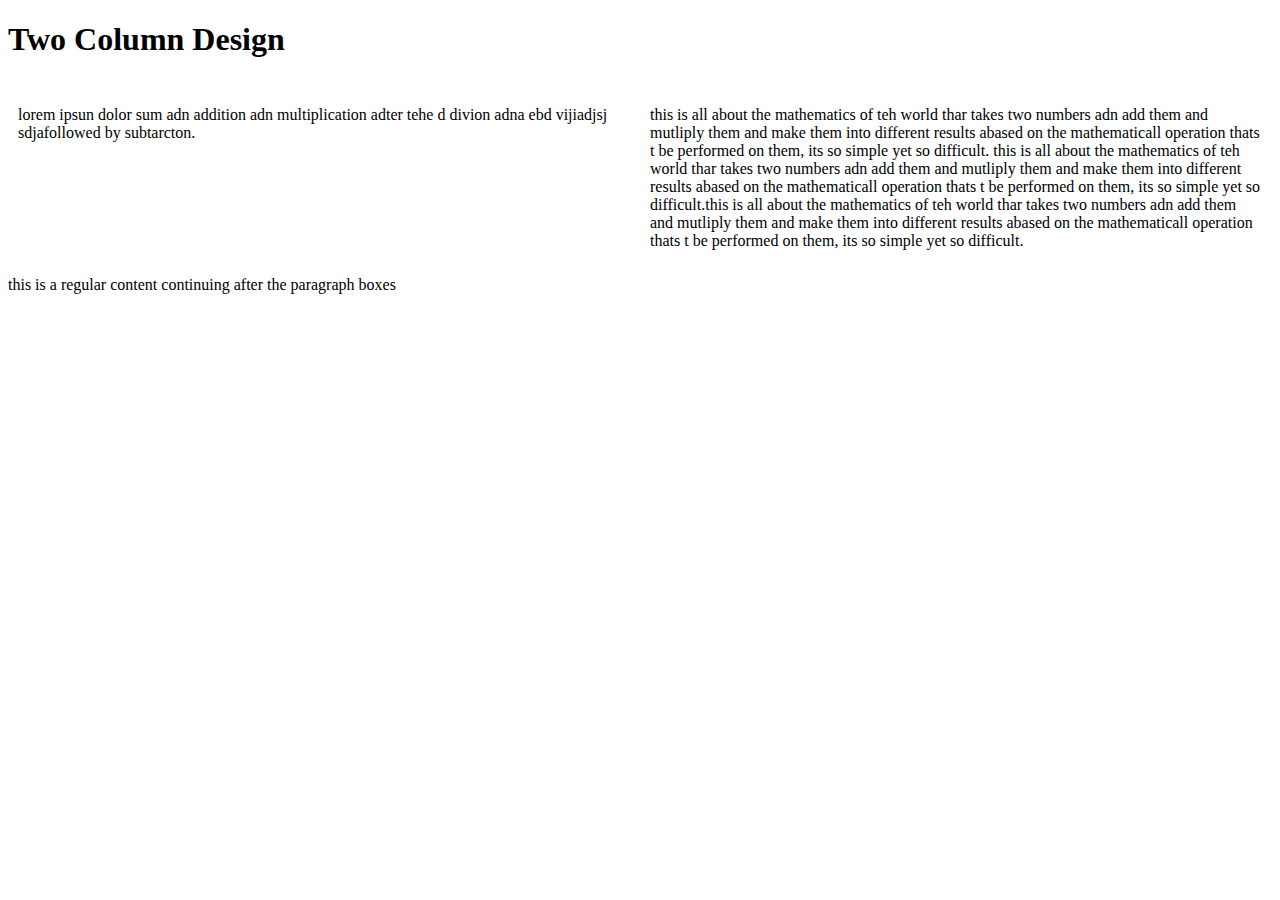
==== site/twoColumnLayout.html @ b9e9820e "save all practise files" ====
<!DOCTYPE html>
<html>
<head>
	<title>
		Two column Layout
	</title>
	<style >
		*{
			box-sizing: 	border-box;	
		}
		div{
			//background-color: 	#00FFFF;
		}
		p{
			width: 	50%;
			//border: 1px solid black;
			float:left;
			padding: 	10px;
		}
		#p1{
			//background-color: 	#A52A2A;

		}
		#p2{
			//background-color: 	#DEB887;
		}
		section{
			clear: 	left;
		}
	</style>
</head>
<body>
	<h1>Two Column Design</h1>
	<div>
		<p id ="p1">lorem ipsun dolor sum adn addition adn multiplication adter tehe d divion adna ebd vijiadjsj sdjafollowed by subtarcton.</p>
		<p id ="p2">this is all about the mathematics of teh  world thar takes two numbers adn add them and mutliply them and make them into different results abased on the mathematicall operation thats t be performed on them, its so simple yet so difficult.
			this is all about the mathematics of teh  world thar takes two numbers adn add them and mutliply them and make them into different results abased on the mathematicall operation thats t be performed on them, its so simple yet so difficult.this is all about the mathematics of teh  world thar takes two numbers adn add them and mutliply them and make them into different results abased on the mathematicall operation thats t be performed on them, its so simple yet so difficult.
		</p>
		<section>this is a regular content continuing after the paragraph boxes	</section>
	</div>

</body>
</html>
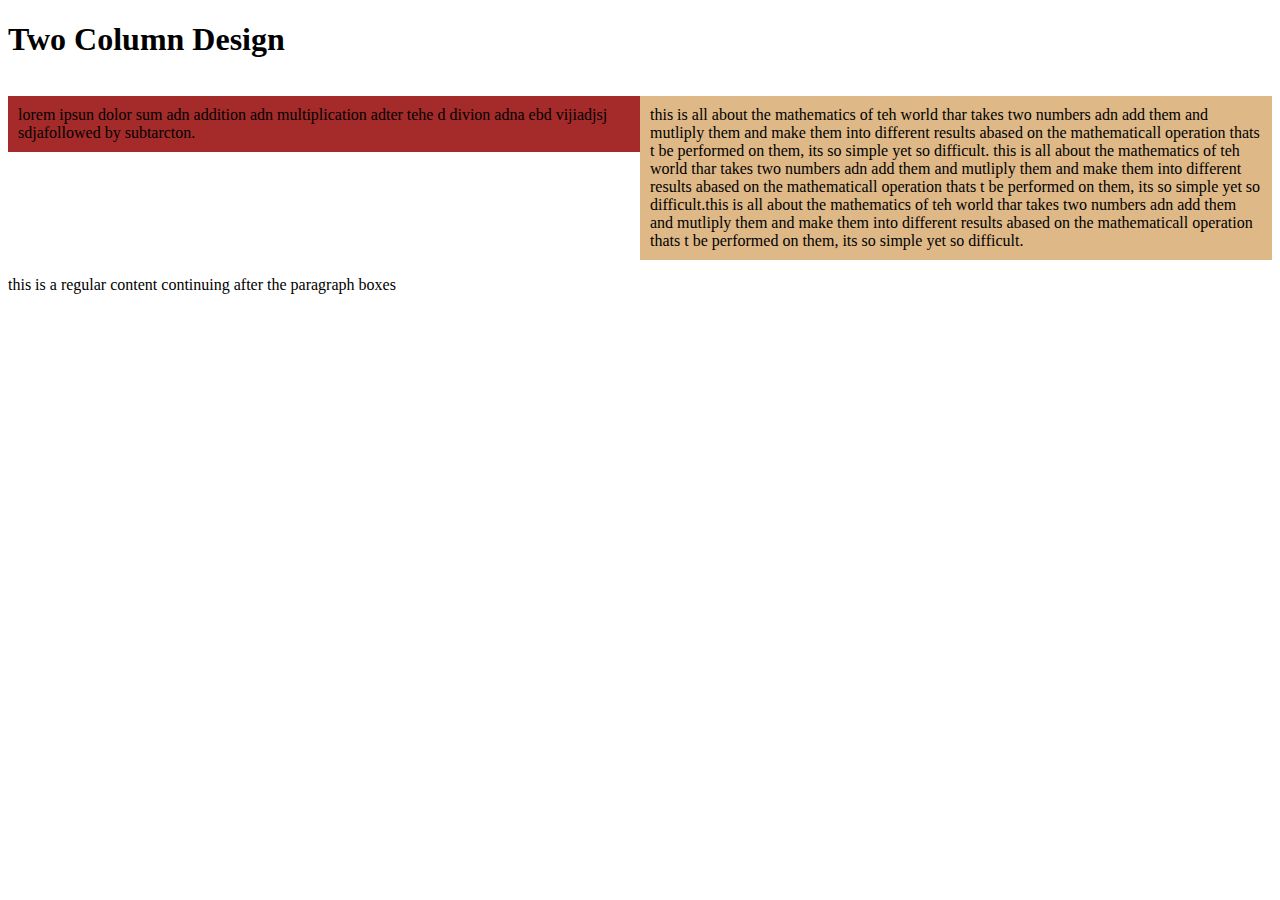
==== commit 67db894b: "changes in two layout.html" ====
--- a/site/twoColumnLayout.html
+++ b/site/twoColumnLayout.html
@@ -18,11 +18,11 @@
 			padding: 	10px;
 		}
 		#p1{
-			//background-color: 	#A52A2A;
+			background-color: 	#A52A2A;
 
 		}
 		#p2{
-			//background-color: 	#DEB887;
+			background-color: 	#DEB887;
 		}
 		section{
 			clear: 	left;
